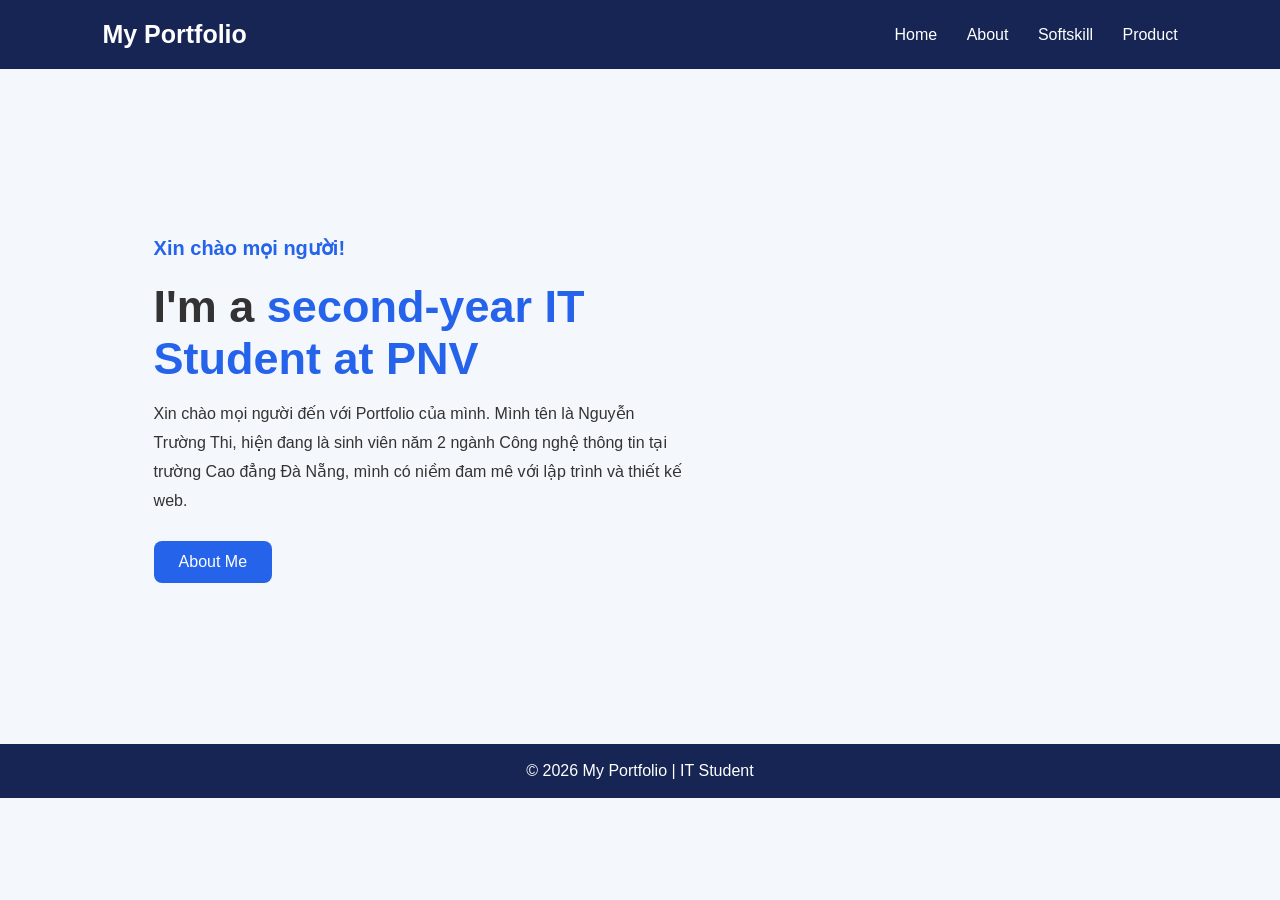
==== Bai2/Index.html @ 4fc6c184 "Initial commit" ====
<!DOCTYPE html>
<html lang="en">
<head>
    <meta charset="UTF-8">
    <title>Trang chủ - Portfolio</title>
    <link rel="stylesheet" href="style.css">
</head>
<body>
    <header>
        <h1>My Portfolio</h1>

        <nav>
            <a href="Index.html">Home</a> 
            <a href="About.html">About</a>
            <a href="Softskill.html">Softskill</a>
            <a href="Product.html">Product</a>
        </nav>
    </header>

    <section class="home">
        <div class="home-text">
            <p class="hello">Xin chào mọi người!</p>

            <h2>I'm a <span>second-year IT Student at PNV</span></h2>

            <p>
                Xin chào mọi người đến với Portfolio của mình. 
                Mình tên là Nguyễn Trường Thi, hiện đang là sinh viên năm 2 ngành Công nghệ thông tin tại trường Cao đẳng Đà Nẵng,
                mình có niềm đam mê với lập trình và thiết kế web.
            </p>

            <a class="button" href="About.html">About Me</a>
        </div>
    </section>

    <footer>
        <p>© 2026 My Portfolio | IT Student</p>
    </footer>
</body>
</html>
---- Bai2/style.css ----
* {
    margin: 0;
    padding: 0;
    box-sizing: border-box;
}

body {
    font-family: Arial, sans-serif;
    background-color: #f4f7fb;
    color: #333;
}

/* HEADER */

header {
    background-color: #172554;
    color: white;
    padding: 20px 8%;
    display: flex;
    justify-content: space-between;
    align-items: center;
}

header h1 {
    font-size: 25px;
}

nav a {
    color: white;
    text-decoration: none;
    margin-left: 25px;
    font-size: 16px;
}

nav a:hover {
    color: #60a5fa;
}

/* TRANG CHỦ */

.home {
    min-height: 75vh;
    display: flex;
    align-items: center;
    justify-content: space-between;
    padding: 60px 12%;
}

.home-text {
    width: 55%;
}

.hello {
    color: #2563eb;
    font-size: 20px;
    font-weight: bold;
}

.home h2 {
    font-size: 45px;
    margin: 15px 0;
}

.home h2 span {
    color: #2563eb;
}

.home-text p {
    line-height: 1.8;
}

.button {
    display: inline-block;
    margin-top: 25px;
    padding: 12px 25px;
    background-color: #2563eb;
    color: white;
    text-decoration: none;
    border-radius: 8px;
}

.button:hover {
    background-color: #1d4ed8;
}

/* AVATAR */

.avatar {
    width: 250px;
    height: 250px;
    border-radius: 50%;
    background-color: #2563eb;
    display: flex;
    justify-content: center;
    align-items: center;
    box-shadow: 0 10px 30px #aaa;
}

.avatar div {
    width: 210px;
    height: 210px;
    border-radius: 50%;
    background-color: white;
    display: flex;
    justify-content: center;
    align-items: center;
    color: #2563eb;
    font-size: 50px;
    font-weight: bold;
}

/* CÁC TRANG */

.page {
    min-height: 75vh;
    padding: 50px 10%;
}

.page > h2 {
    text-align: center;
    font-size: 35px;
    color: #172554;
    margin-bottom: 35px;
}

/* ABOUT */

.card {
    background-color: white;
    padding: 30px;
    border-radius: 12px;
    box-shadow: 0 5px 20px #ddd;
    max-width: 800px;
    margin: auto;
}

.card h3 {
    color: #2563eb;
    margin-bottom: 15px;
}

.card p {
    line-height: 1.8;
    margin-bottom: 10px;
}

.info {
    display: flex;
    gap: 20px;
    justify-content: center;
    margin-top: 30px;
}

.info div {
    background-color: white;
    padding: 20px;
    width: 30%;
    text-align: center;
    border-radius: 10px;
    box-shadow: 0 5px 15px #ddd;
}

.info h3 {
    color: #2563eb;
    margin-bottom: 10px;
}

/* SOFT SKILL */

.skill-container {
    display: flex;
    justify-content: center;
    gap: 20px;
    flex-wrap: wrap;
}

.skill {
    background-color: white;
    width: 220px;
    padding: 25px;
    text-align: center;
    border-radius: 12px;
    box-shadow: 0 5px 15px #ddd;
    transition: 0.3s;
}

.skill:hover {
    transform: translateY(-8px);
    box-shadow: 0 10px 25px #bbb;
}

.icon {
    font-size: 45px;
    margin-bottom: 15px;
}

.skill h3 {
    color: #2563eb;
    margin-bottom: 10px;
}

.skill p {
    line-height: 1.6;
}

/* PRODUCT */

.product-container {
    display: flex;
    justify-content: center;
    gap: 25px;
    flex-wrap: wrap;
}

.product {
    background-color: white;
    width: 280px;
    padding: 25px;
    text-align: center;
    border-radius: 12px;
    box-shadow: 0 5px 15px #ddd;
    transition: 0.3s;
}

.product:hover {
    transform: translateY(-8px);
}

.product-icon {
    font-size: 50px;
    margin-bottom: 15px;
}

.product h3 {
    color: #2563eb;
    margin-bottom: 15px;
}

.product p {
    line-height: 1.6;
    min-height: 75px;
}

.product button {
    margin-top: 15px;
    padding: 10px 20px;
    border: none;
    background-color: #2563eb;
    color: white;
    border-radius: 6px;
    cursor: pointer;
}

.product button:hover {
    background-color: #1d4ed8;
}

/* FOOTER */

footer {
    background-color: #172554;
    color: white;
    text-align: center;
    padding: 18px;
}
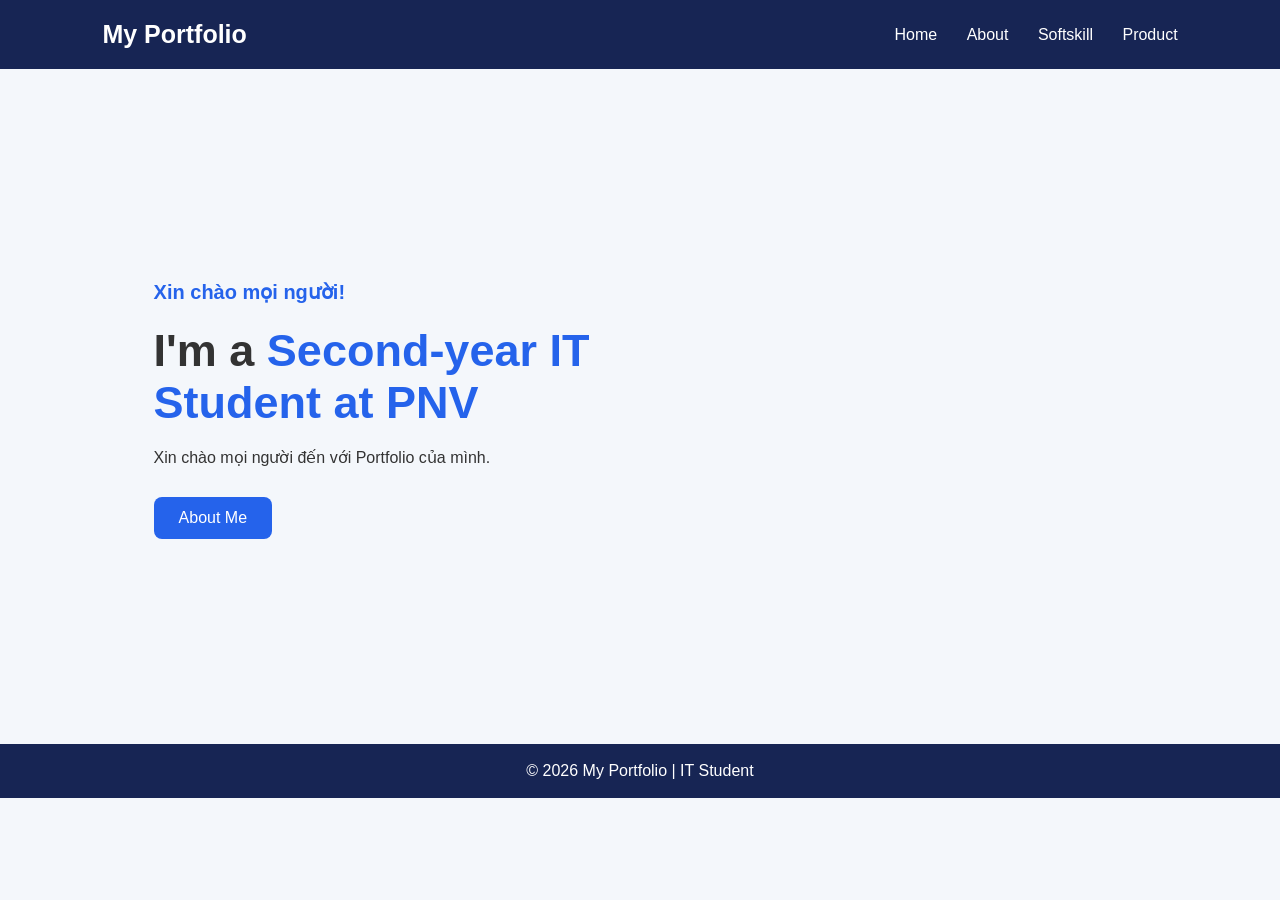
==== commit d30b33e1: "Update code" ====
--- a/Bai2/Index.html
+++ b/Bai2/Index.html
@@ -21,12 +21,10 @@
         <div class="home-text">
             <p class="hello">Xin chào mọi người!</p>
 
-            <h2>I'm a <span>second-year IT Student at PNV</span></h2>
+            <h2>I'm a <span>Second-year IT Student at PNV</span></h2>
 
             <p>
-                Xin chào mọi người đến với Portfolio của mình. 
-                Mình tên là Nguyễn Trường Thi, hiện đang là sinh viên năm 2 ngành Công nghệ thông tin tại trường Cao đẳng Đà Nẵng,
-                mình có niềm đam mê với lập trình và thiết kế web.
+                Xin chào mọi người đến với Portfolio của mình.
             </p>
 
             <a class="button" href="About.html">About Me</a>
